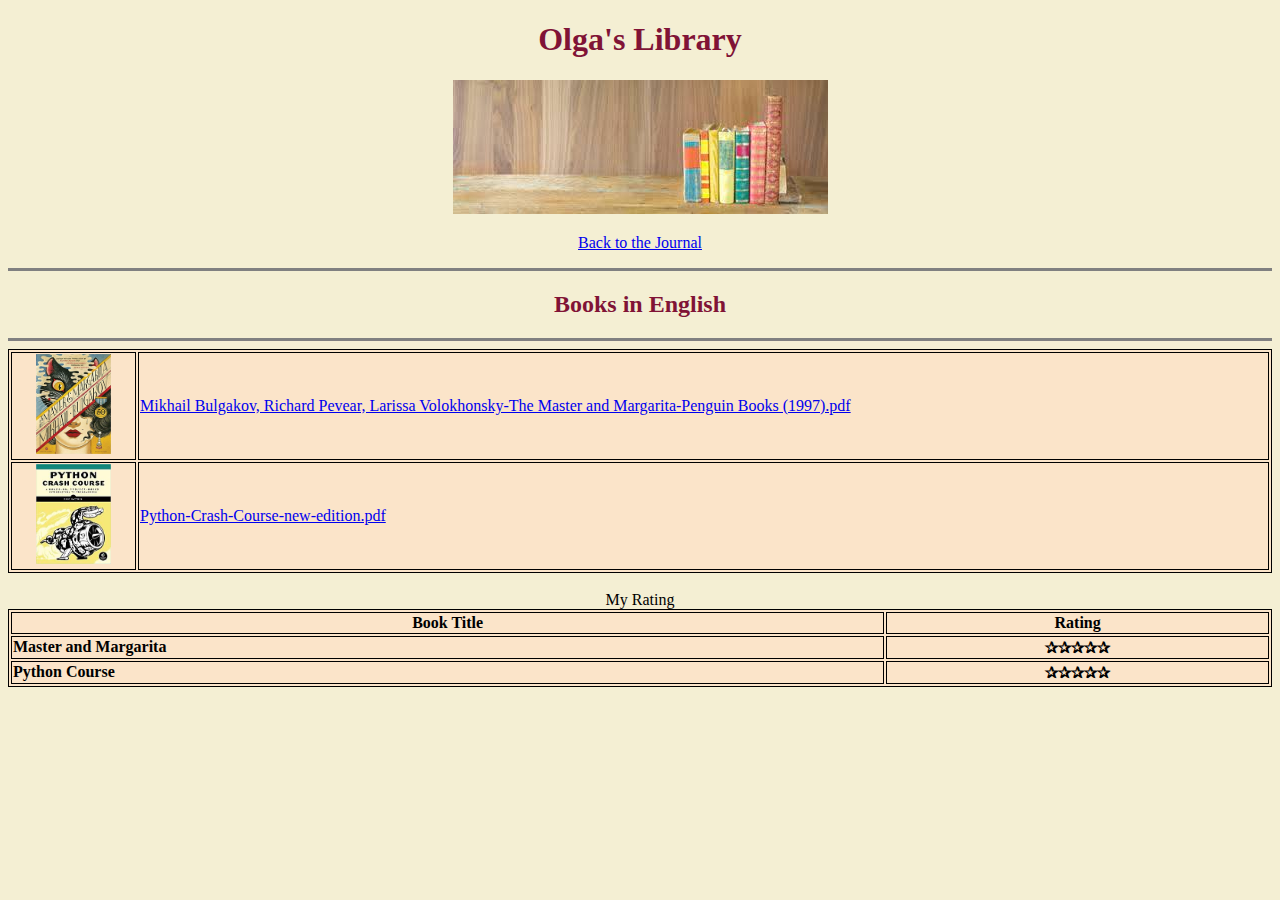
==== A Library.html @ 9b68f446 "Update A Library.html" ====
<!DOCTYPE html>
<html lang="en" dir="ltr">

<head>
  <meta charset="utf-8">
  <title>&#128218;Olga's Library</title>
 <style>
    body {
      background-color: #F4EFD3;
    }
    h1 {
      color: #801336;
    }
    h2{
      color:#801336;
    }
    h3 {
      color: #801336;
    }
    table,
    th,
    td {
      border: 1px solid black;
      background-color: #fbe4c9;
    }
  </style>
</head>

<body>
  <center>
    <h1>Olga's Library</h1>
    <image src="11111.jpeg" alt="A Library"></image>
    <p>
      <a href="index.html">Back to the Journal</a>
    </p>
    <hr size="3" noshade />
    <h2>Books in English</h2>
    <hr size="3" noshade />
  </center>
  <table style="width:100%">
    <tr>
      <th>
        <image src="master.jpg" alt="MasterMargarita" style="width:75px;height:100px;"></image>
      </th>
      <td>
        <a href="Mikhail Bulgakov, Richard Pevear, Larissa Volokhonsky-The Master and Margarita-Penguin Books (1997) (1) copy.pdf" download>Mikhail Bulgakov, Richard Pevear, Larissa Volokhonsky-The Master and Margarita-Penguin Books
          (1997).pdf</a>
      </td>
    </tr>
    <tr>
      <th>
        <image src="pyton.jpeg" alt="Python" style="width:75px;height:100px;"></image>
        </td>
      <td><a href="Python-Crash-Course-new-edition.pdf" download> Python-Crash-Course-new-edition.pdf</a>
        </th>
    </tr>
  </table>
  <br />
  <center>
    <caption>My Rating</caption>
    <table style="width:100%">
      <tr>
        <th>Book Title</th>
        <th>Rating</th>
      </tr>
      <tr>
        <td><strong>Master and Margarita</strong></td>
        <th>✰✰✰✰✰</th>
      </tr>
      <tr>
        <td><strong>Python Course</strong></td>
        <th>✰✰✰✰✰</th>
      </tr>
    </table>
  </center>
  
  </center>
</body>

</html>
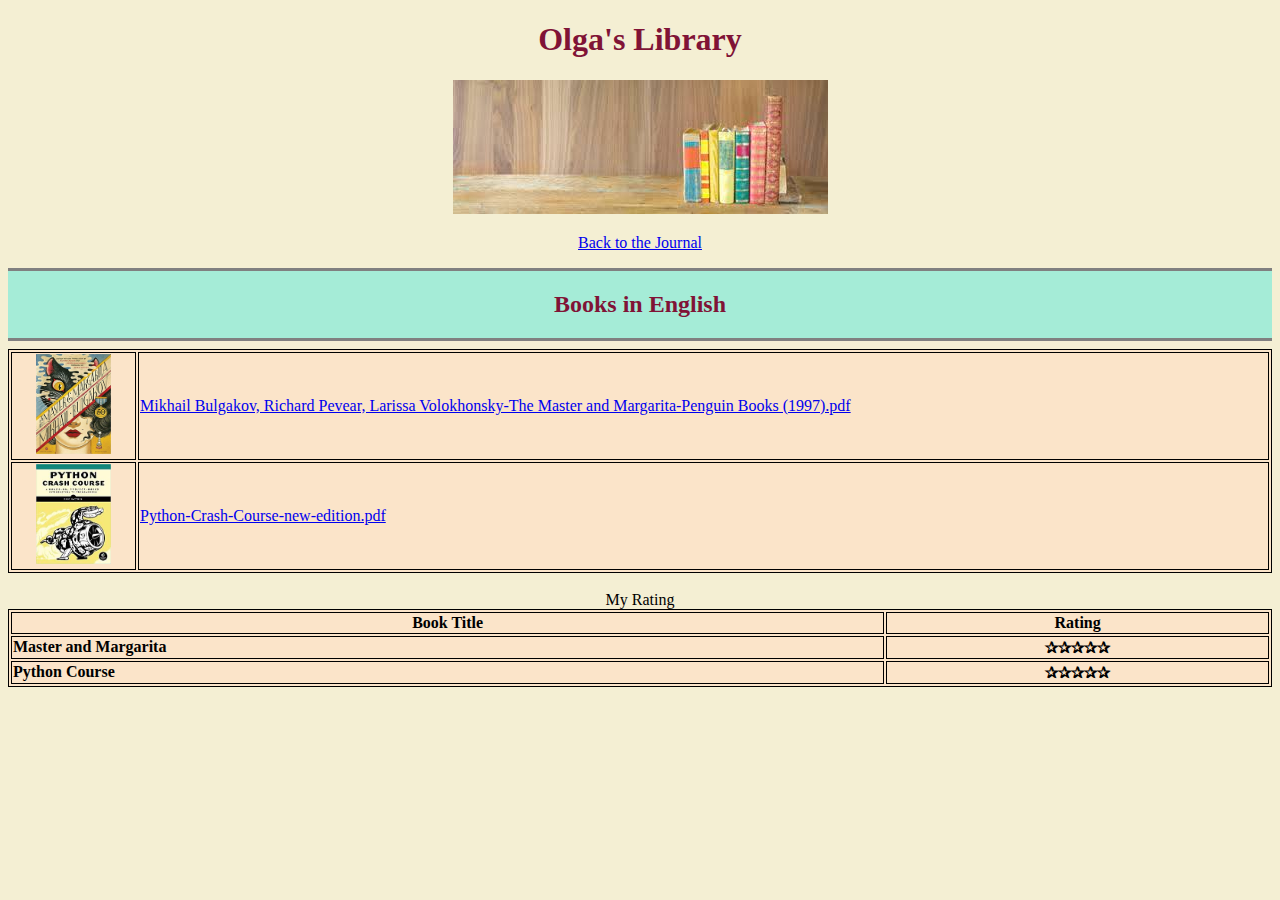
==== commit a8d70dee: "Update A Library.html" ====
--- a/A Library.html
+++ b/A Library.html
@@ -8,6 +8,9 @@
     body {
       background-color: #F4EFD3;
     }
+   div {
+     background-color: #a5ecd7;
+   }
     h1 {
       color: #801336;
     }
@@ -33,10 +36,14 @@
     <p>
       <a href="index.html">Back to the Journal</a>
     </p>
+  </center>
+    <div>
+      <center>
     <hr size="3" noshade />
     <h2>Books in English</h2>
     <hr size="3" noshade />
   </center>
+      </div>
   <table style="width:100%">
     <tr>
       <th>
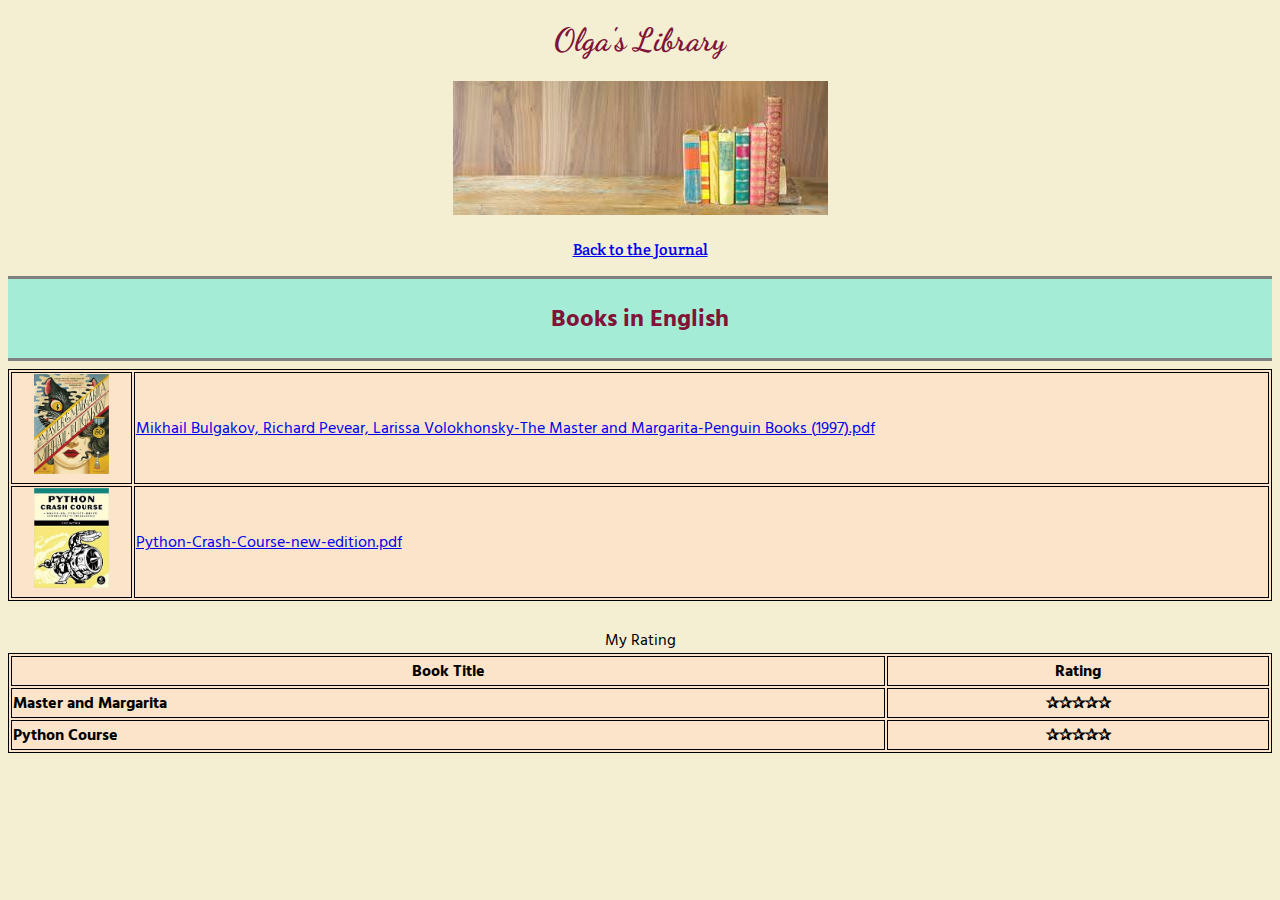
==== commit dcef0e9d: "Update A Library.html" ====
--- a/A Library.html
+++ b/A Library.html
@@ -4,15 +4,18 @@
 <head>
   <meta charset="utf-8">
   <title>&#128218;Olga's Library</title>
+  <link href="https://fonts.googleapis.com/css?family=Crete+Round|Dancing+Script|Hind+Siliguri&display=swap" rel="stylesheet">
  <style>
     body {
       background-color: #F4EFD3;
+      font-family: 'Hind Siliguri', sans-serif;
     }
    div {
      background-color: #a5ecd7;
    }
     h1 {
       color: #801336;
+      font-family: 'Dancing Script', cursive;
     }
     h2{
       color:#801336;
@@ -20,6 +23,9 @@
     h3 {
       color: #801336;
     }
+   p {
+     font-family: 'Crete Round', serif;
+   }
     table,
     th,
     td {
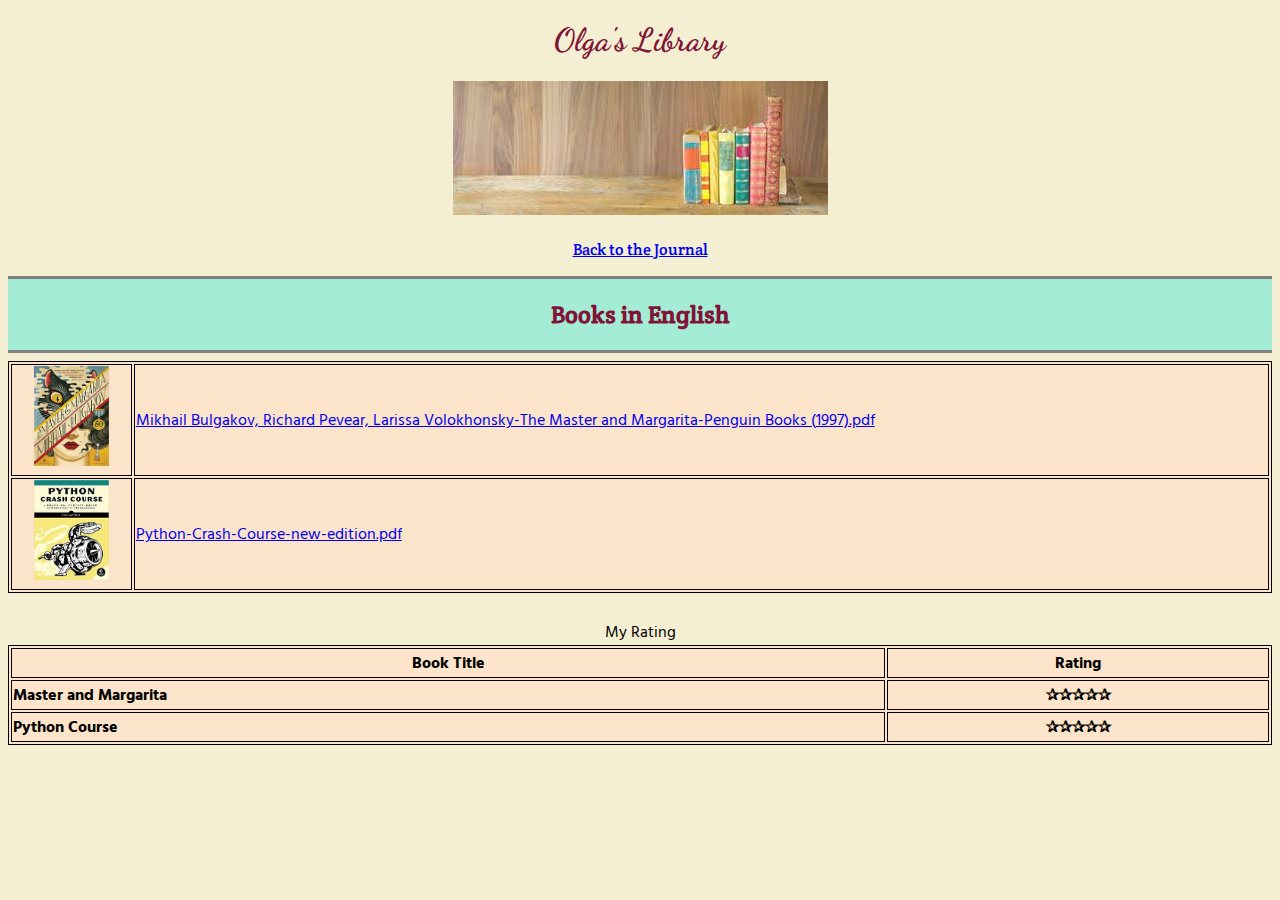
==== commit 3177af6b: "Update A Library.html" ====
--- a/A Library.html
+++ b/A Library.html
@@ -19,9 +19,11 @@
     }
     h2{
       color:#801336;
+      font-family: 'Crete Round', serif;
     }
     h3 {
       color: #801336;
+      font-family: 'Crete Round', serif;
     }
    p {
      font-family: 'Crete Round', serif;
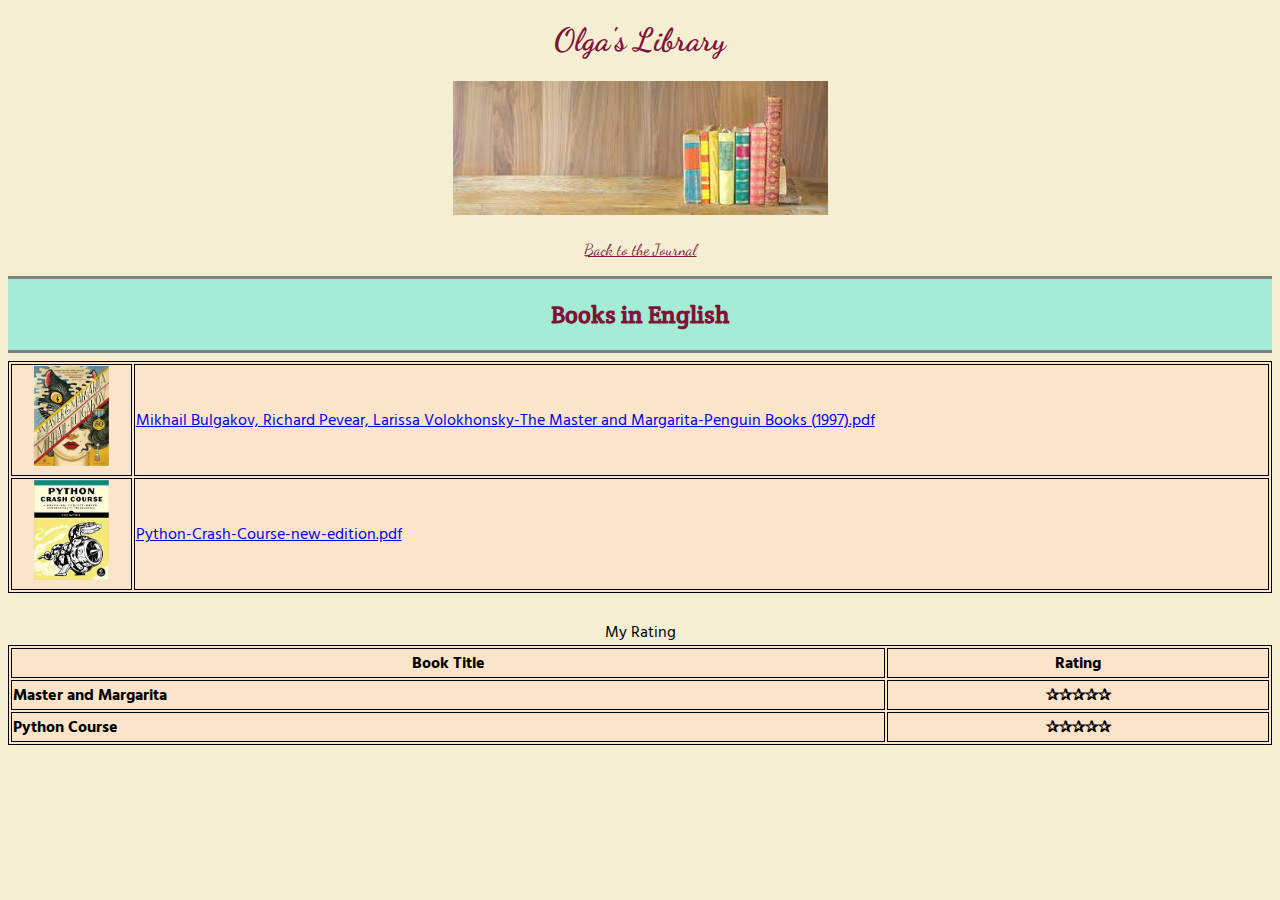
==== commit 4dcfe756: "Update A Library.html" ====
--- a/A Library.html
+++ b/A Library.html
@@ -28,6 +28,13 @@
    p {
      font-family: 'Crete Round', serif;
    }
+   .journal {
+     font-family: 'Dancing Script', cursive;
+     color: #801336;
+   }
+   .journal:hover {
+     color: #5d5b6a;
+   }
     table,
     th,
     td {
@@ -42,7 +49,7 @@
     <h1>Olga's Library</h1>
     <image src="11111.jpeg" alt="A Library"></image>
     <p>
-      <a href="index.html">Back to the Journal</a>
+      <a class="journal" href="index.html">Back to the Journal</a>
     </p>
   </center>
     <div>
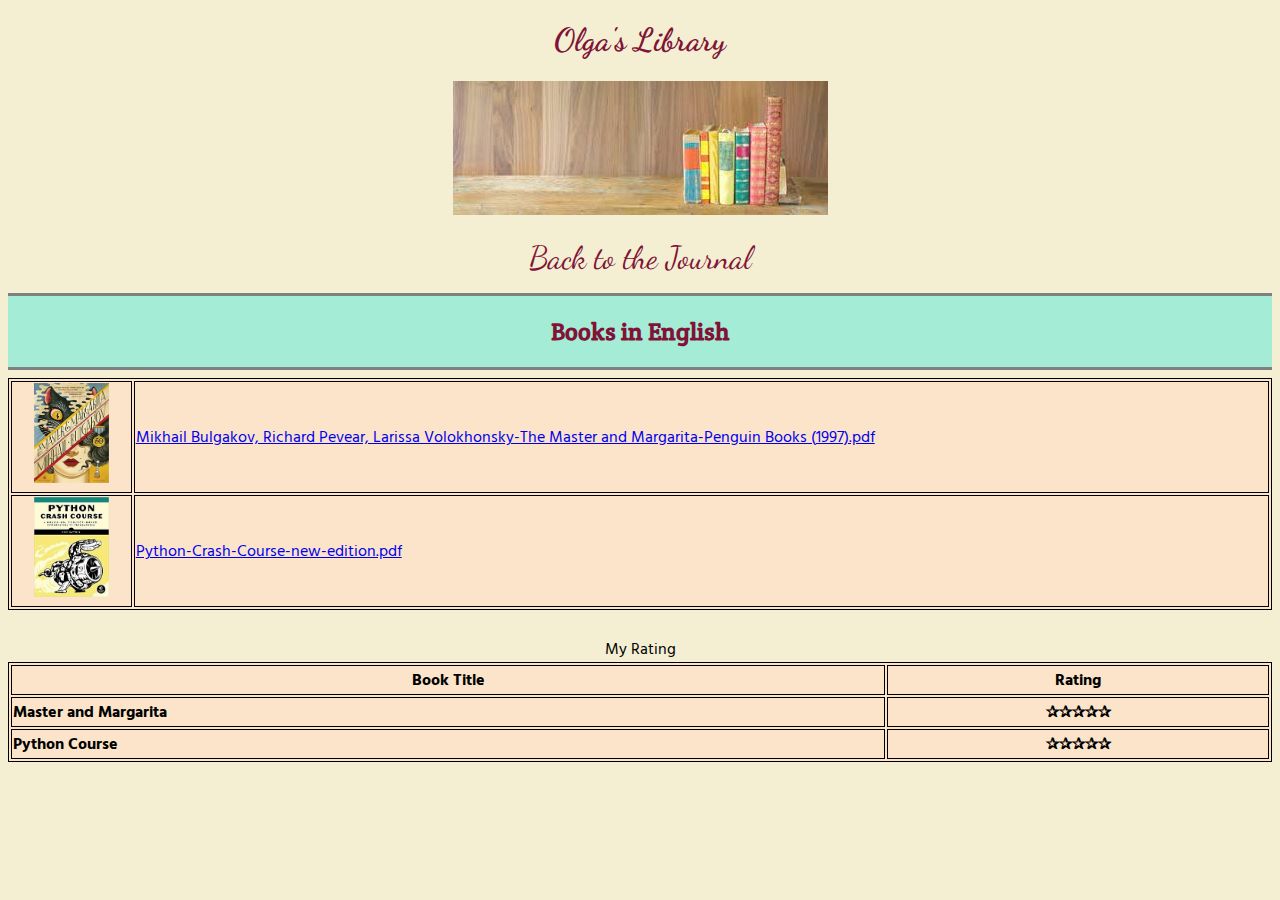
==== commit 6c473585: "Update A Library.html" ====
--- a/A Library.html
+++ b/A Library.html
@@ -31,6 +31,8 @@
    .journal {
      font-family: 'Dancing Script', cursive;
      color: #801336;
+     font-size: 2rem;
+     text-decoration:none;
    }
    .journal:hover {
      color: #5d5b6a;
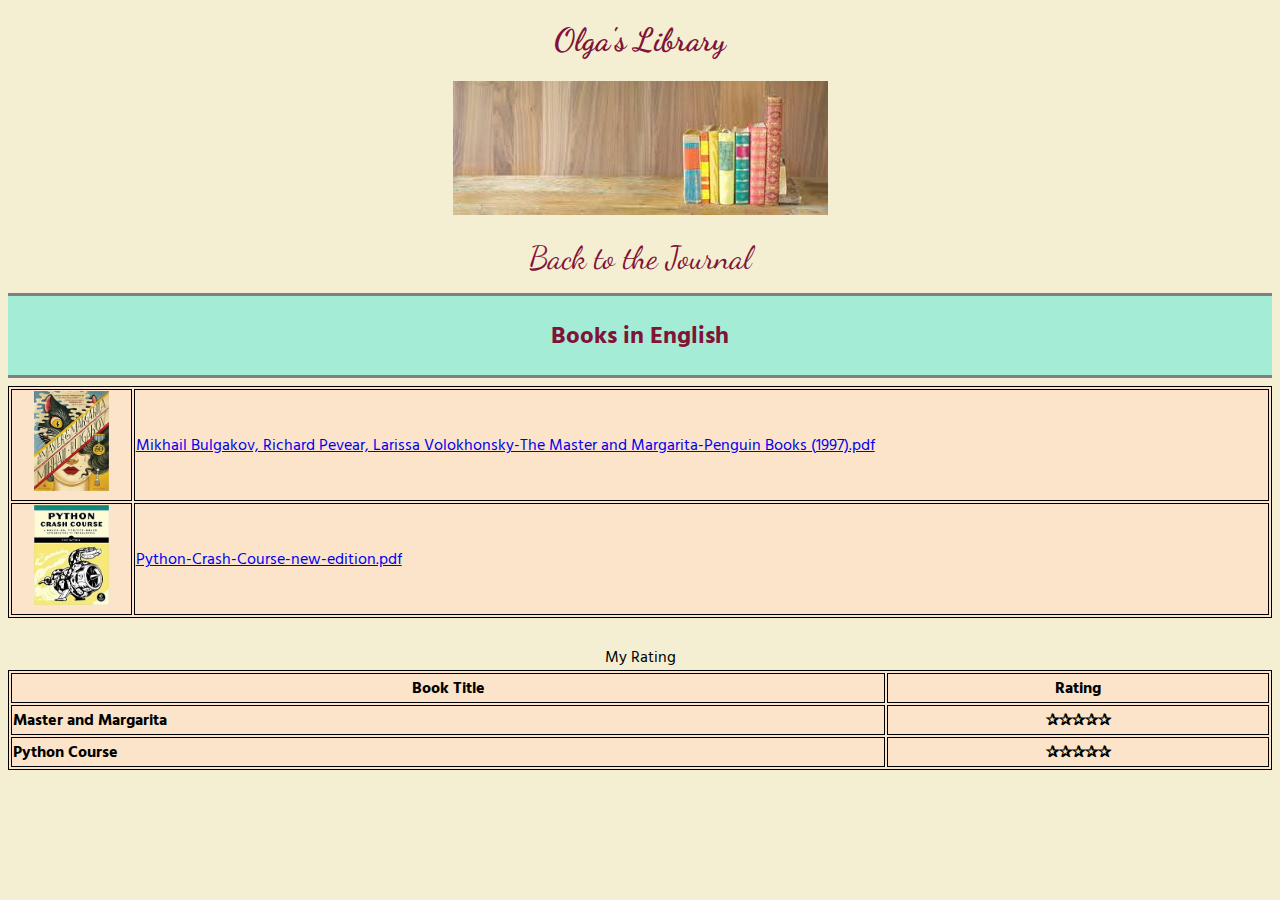
==== commit e0666b3f: "Update A Library.html" ====
--- a/A Library.html
+++ b/A Library.html
@@ -19,17 +19,17 @@
     }
     h2{
       color:#801336;
-      font-family: 'Crete Round', serif;
+     font-family: 'Hind Siliguri', sans-serif;
     }
     h3 {
       color: #801336;
-      font-family: 'Crete Round', serif;
+      font-family: 'Hind Siliguri', sans-serif;
     }
    p {
-     font-family: 'Crete Round', serif;
+     font-family: 'Crete Round', sans-serif;
    }
    .journal {
-     font-family: 'Dancing Script', cursive;
+     font-family: 'Dancing Script', sans-serif;
      color: #801336;
      font-size: 2rem;
      text-decoration:none;
